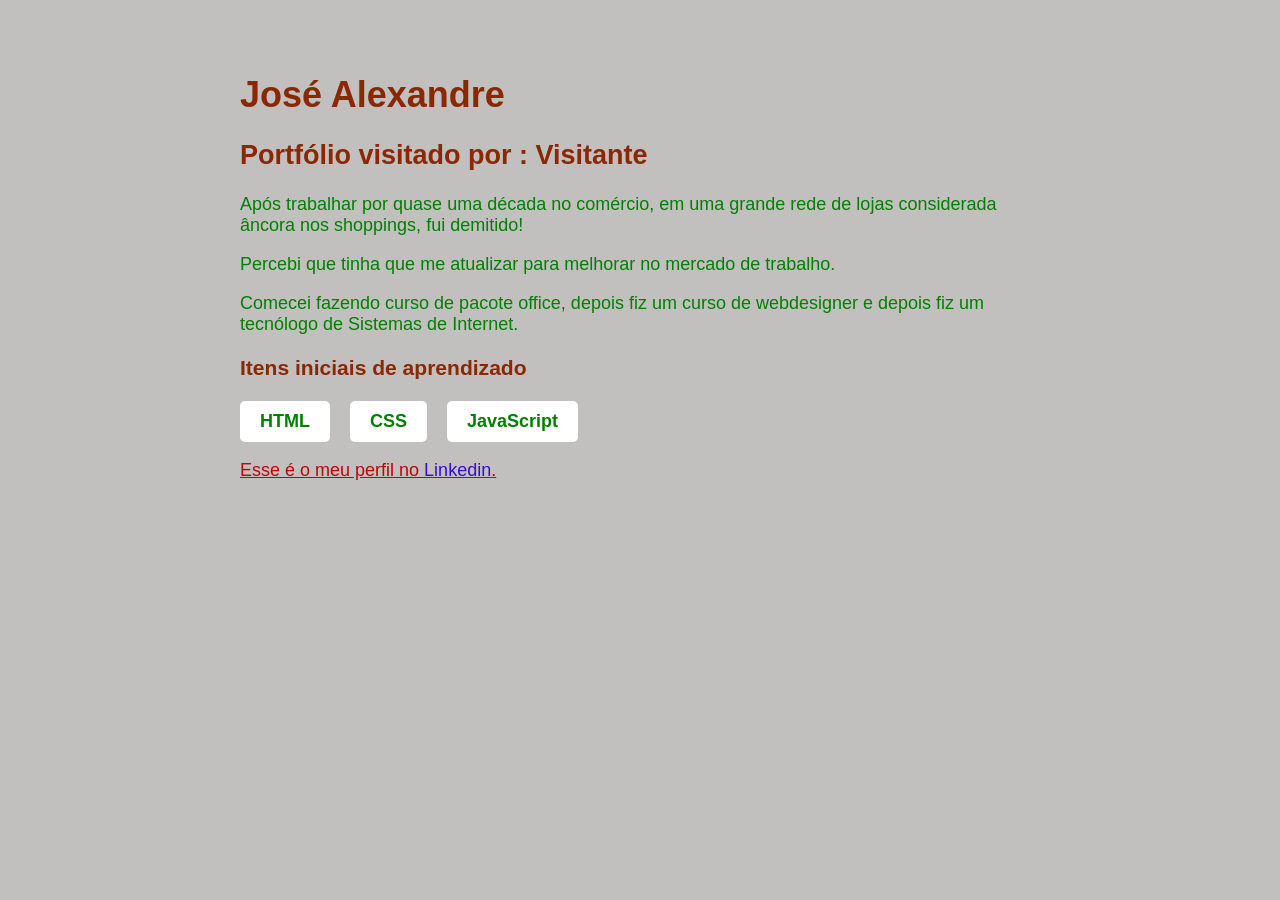
==== meu-primeiro-site/index.html @ d38a425a "Primeira versão do portfólio" ====
<!DOCTYPE html>
<html lang="pt-br">
<head>
    <meta charset="UTF-8">
    <meta name="viewport" content="width=device-width, initial-scale=1.0">
    <title>O Desafio do Portfólio Simples</title>
    <link rel="stylesheet" href="style/style.css">
</head>
<body>
    <h1>José Alexandre</h1>
    <h2>Desenvolvedor Web em Formação</h2>

    <p>Após trabalhar por quase uma década no comércio, em uma grande rede de lojas considerada âncora nos shoppings, fui demitido!</p>
    <p>Percebi que tinha que me atualizar para melhorar no mercado de trabalho.</p>
    <p>Comecei fazendo curso de pacote office, depois fiz um curso de webdesigner e depois fiz um tecnólogo de Sistemas de Internet.</p>
    

    <h3>Itens iniciais de aprendizado</h3>
    
        <ul>
            <li>HTML</li>
            <li>CSS</li>
            <li>JavaScript</li>        
        </ul>
    
    <p>
        <a href="https://www.linkedin.com/in/josé-alexandre-l-santos-349a0722" target="_blank" rel="noopener noreferrer">Esse é o meu perfil no<span> Linkedin</span>.</a>
             
    </p>
        
 <script src="script.js"> </script>   
</body>
</html>
---- meu-primeiro-site/style/style.css ----
body {
    background-color: rgb(194, 191, 191);
    font-family: sans-serif;
    font-size: large;
    max-width: 800px;
    margin: auto;
    padding: 50px 80px;
}   

h1,h2,h3 {
    color: rgb(138, 40, 4);
}

p,ul {
    color: green;
    
}

a {
    color: rgb(190, 4, 4);
}

span {
    color: rgb(63, 9, 209);
}

ul {
    display: flex;
    list-style: none;
    padding: 0;
    gap: 20px;
}

li {
    background-color: white;
    padding: 10px 20px;
    border-radius: 5px;
    font-weight: bold;
}
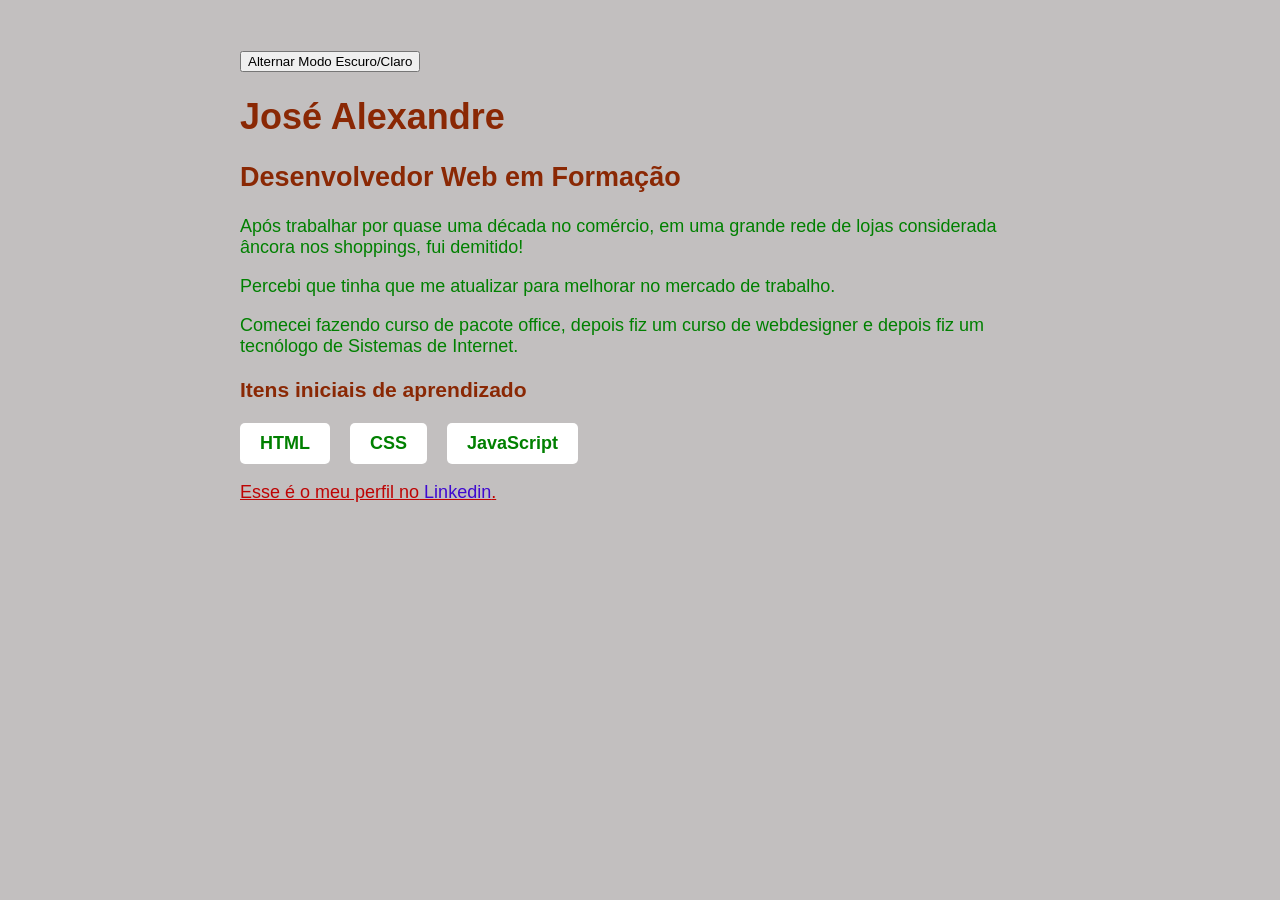
==== commit 0284815d: "Adicionado botão de alternar tema funcional com JavaScript" ====
--- a/meu-primeiro-site/index.html
+++ b/meu-primeiro-site/index.html
@@ -7,6 +7,7 @@
     <link rel="stylesheet" href="style/style.css">
 </head>
 <body>
+    <button id="botao-tema">Alternar Modo Escuro/Claro</button>
     <h1>José Alexandre</h1>
     <h2>Desenvolvedor Web em Formação</h2>
 
--- a/meu-primeiro-site/style/style.css
+++ b/meu-primeiro-site/style/style.css
@@ -36,4 +36,23 @@
     padding: 10px 20px;
     border-radius: 5px;
     font-weight: bold;
+}
+
+/* Está será a roupa do Modo Claro*/
+.modo-claro {
+    background-color: #ffffff; /* Fundo branco sólido */
+    color: #1a1a1a;           /* Texto cinza quase preto */
+}
+
+/* Quando o body tiver a classe .modo-claro, mude também os títulos dentro dele! */
+.modo-claro h1,
+.modo-claro h2,
+.modo-claro h3 {
+    color: #4a154b; /* Um roxo escuro super elegante para o fundo branco */
+}
+
+/* Quando o body tiver a classe .modo-claro, mude  os textos e listas! */
+.modo-claro p,
+.modo-claro ul {
+        color: #2b2b2b; /* Um cinza escuro confortável para a leitura */
 }
